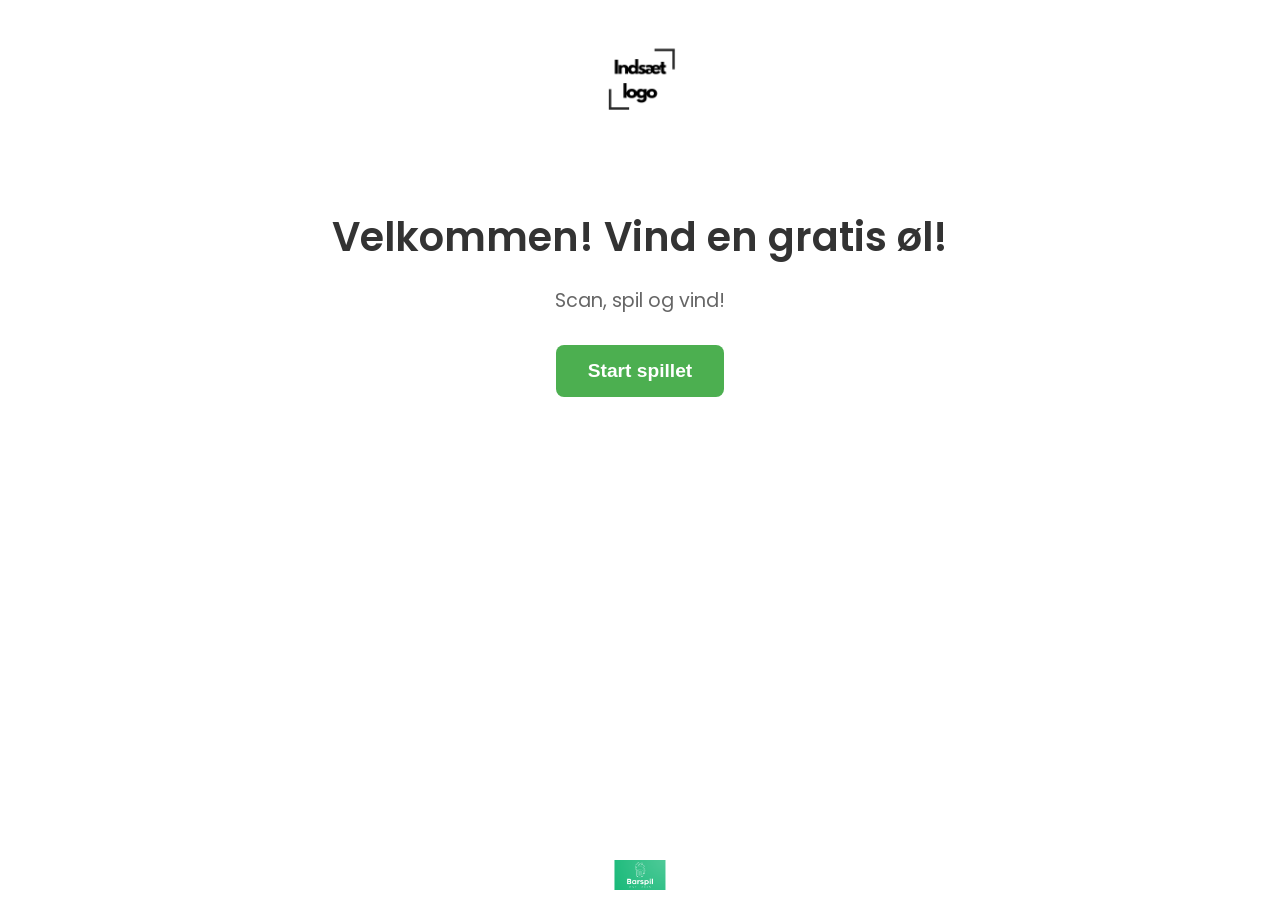
==== index.html @ 5f9de757 "Nu må alt være i root" ====
<!DOCTYPE html>
<html lang="da">
<head>
    <meta charset="UTF-8">
    <meta name="viewport" content="width=device-width, initial-scale=1.0">
    <title>Velkommen</title>
    <link rel="stylesheet" href="styles/style.css">
    <link href="https://fonts.googleapis.com/css2?family=Poppins:wght@400;600&display=swap" rel="stylesheet">
</head>
<body>
    <!-- Fixed header area for bar logo -->
    <div class="top-bar"></div>
    
    <!-- Bar Logo -->
    <img src="Pictures/Indsæt logo.png" alt="Bar Logo" class="bar-logo">

    <!-- Main Content -->
    <div class="content-container">
        <!-- Welcome Screen -->
        <div id="welcome-screen" class="screen">
            <div class="welcome-container">
                <h1>Velkommen! Vind en gratis øl!</h1>
                <p class="subheading">Scan, spil og vind!</p>
                <button id="start-button">Start spillet</button>
                <button id="cooldown-button" class="hidden" disabled>Spil igen om 60:00</button>
            </div>
        </div>

        <!-- Game Screen -->
        <div id="game-screen" class="screen hidden">
            <div class="game-container">
                <progress id="quiz-progress" max="5" value="0"></progress>
                <h2>Hvilket land er kendt for deres øltraditioner?</h2>
                <button class="answer-button" data-correct="false">Frankrig</button>
                <button class="answer-button" data-correct="true">Tyskland</button>
                <button class="answer-button" data-correct="false">Spanien</button>
                <button class="answer-button" data-correct="false">Italien</button>
            </div>
        </div>

        <!-- Win Screen -->
        <div id="win-screen" class="screen hidden">
            <div class="win-container">
                <h2>Tillykke! Du har vundet!</h2>
                <div class="prize-container">
                    <div class="score-display">Din score: <span class="score-value">0</span>/5</div>
                    <div class="voucher">1 gratis øl</div>
                </div>
                <button id="redeem-button" onclick="window.location.href='redeem.html'">Få din præmie</button>
            </div>
        </div>

        <!-- Lose Screen -->
        <div id="lose-screen" class="screen hidden">
            <div class="lose-container">
                <h2>Øv, prøv igen næste gang!</h2>
                <button id="retry-button">Prøv igen</button>
            </div>
        </div>
    </div>

    <!-- Fixed footer area for game logo -->
    <div class="bottom-bar"></div>
    
    <!-- Game Logo -->
    <img src="Pictures/game-logo.png" alt="Game Logo" class="game-logo">

    <script src="scripts/app.js"></script>
</body>
</html>
---- styles/style.css ----
/* Base styles */
body {
    background-color: #ffffff;
    font-family: 'Poppins', Arial, sans-serif;
    margin: 0;
    padding: 0;
    text-align: center;
    color: #333333;
    min-height: 100vh;
    overflow-y: auto; /* Enable scrolling */
    box-sizing: border-box;
}

/* Fixed header and footer bars */
.top-bar,
.bottom-bar {
    position: fixed;
    left: 0;
    right: 0;
    background-color: #ffffff;
    z-index: 99;
}

.top-bar {
    top: 0;
    height: 160px; /* Bar logo + spacing */
}

.bottom-bar {
    bottom: 0;
    height: 60px; /* Game logo + spacing */
}

/* Logo positioning */
.bar-logo {
    position: fixed;
    top: 10px;
    left: 50%;
    transform: translateX(-50%);
    height: 120px;
    width: auto;
    z-index: 100;
}

.game-logo {
    position: fixed;
    bottom: 10px;
    left: 50%;
    transform: translateX(-50%);
    height: 30px;
    width: auto;
    z-index: 100;
}

/* Content container - holds all screens */
.content-container {
    padding-top: 160px; /* Space for top logo */
    padding-bottom: 60px; /* Space for bottom logo */
    min-height: 100vh;
    box-sizing: border-box;
    position: relative;
    z-index: 1;
}

/* Screen layouts */
.screen {
    display: none; /* Hidden by default */
    flex-direction: column;
    align-items: center;
    justify-content: flex-start;
    width: 100%;
    padding: 20px;
    box-sizing: border-box;
}

.screen.active {
    display: flex; /* Show active screen */
}

/* Welcome screen and redeem screen are visible by default */
#welcome-screen,
#redeem-screen {
    display: flex;
}

/* Container styling */
.welcome-container, 
.game-container, 
.win-container, 
.lose-container, 
.redeem-container {
    width: 100%;
    max-width: 90%;
    margin: 0 auto;
}

/* Typography */
h1 {
    font-size: 2.5em;
    font-weight: 600;
    margin-bottom: 10px;
    color: #333333;
}

h2 {
    font-size: 1.8em;
    font-weight: 600;
    margin-bottom: 20px;
    color: #333333;
}

.subheading {
    font-size: 1.2em;
    font-weight: 400;
    margin-bottom: 30px;
    color: #666666;
}

/* Buttons */
button {
    background-color: #4CAF50; /* Green */
    color: white;
    border: none;
    padding: 15px 32px;
    font-size: 1.2em;
    font-weight: 600;
    border-radius: 8px;
    cursor: pointer;
    transition: transform 0.2s, background-color 0.3s;
}

button:hover {
    background-color: #45a049;
    transform: scale(1.05);
}

button:active {
    transform: scale(0.95);
}

.answer-button {
    background-color: #2196F3; /* Blue */
    color: white;
    border: none;
    padding: 15px 20px;
    font-size: 1.2em;
    font-weight: 600;
    border-radius: 8px;
    cursor: pointer;
    margin: 10px 0;
    width: 100%; /* Full width for mobile */
    transition: transform 0.2s, background-color 0.3s;
}

.answer-button:hover {
    background-color: #1976D2;
    transform: scale(1.05);
}

.answer-button:active {
    transform: scale(0.95);
}

/* Answer feedback styles */
.answer-button.correct {
    background-color: #4CAF50 !important; /* Bright green */
    animation: pulse 0.5s;
}

.answer-button.incorrect {
    background-color: #F44336 !important; /* Bright red */
    animation: shake 0.5s;
}

@keyframes pulse {
    0% { transform: scale(1); }
    50% { transform: scale(1.05); }
    100% { transform: scale(1); }
}

@keyframes shake {
    0%, 100% { transform: translateX(0); }
    10%, 30%, 50%, 70%, 90% { transform: translateX(-5px); }
    20%, 40%, 60%, 80% { transform: translateX(5px); }
}

/* Utility classes */
.hidden {
    display: none !important;
}

/* Win Screen Styling */
.win-container {
    text-align: center;
    display: flex;
    flex-direction: column;
    justify-content: center;
    align-items: center;
    gap: 20px;
}

.win-container h2 {
    font-size: 2em;
    font-weight: 600;
    color: #4CAF50; /* Green */
}

.prize-container {
    display: flex;
    flex-direction: column;
    align-items: center;
    gap: 10px;
    width: 100%;
}

.score-display {
    background-color: #4CAF50; /* Green background */
    color: white;
    padding: 8px 15px;
    border-radius: 15px 15px 0 0;
    font-size: 1.2em;
    font-weight: 600;
    margin-bottom: -10px;
    position: relative;
    z-index: 1;
}

.score-value {
    font-size: 1.3em;
    font-weight: 700;
}

.voucher {
    background-color: #FFC107; /* Yellow */
    color: #333333;
    font-size: 2em;
    font-weight: 700;
    padding: 30px;
    border-radius: 15px;
    width: 80%;
    display: inline-block;
    animation: fadeIn 1s ease-in-out;
    box-shadow: 0 4px 6px rgba(0, 0, 0, 0.1);
}

#redeem-button {
    background-color: #4CAF50; /* Green */
    color: white;
    border: none;
    padding: 15px 32px;
    font-size: 1.2em;
    font-weight: 600;
    border-radius: 8px;
    cursor: pointer;
    transition: transform 0.2s, background-color 0.3s;
}

#redeem-button:hover {
    background-color: #45a049;
    transform: scale(1.05);
}

/* Lose Screen Styling */
.lose-container {
    text-align: center;
}

.lose-container h2 {
    font-size: 2em;
    font-weight: 600;
    color: #FF5722; /* Light Red */
    margin-bottom: 20px;
}

#retry-button {
    background-color: #2196F3; /* Blue */
    color: white;
    border: none;
    padding: 15px 32px;
    font-size: 1.2em;
    font-weight: 600;
    border-radius: 8px;
    cursor: pointer;
    transition: transform 0.2s, background-color 0.3s;
}

#retry-button:hover {
    background-color: #1976D2;
    transform: scale(1.05);
}

/* Redeem form styling */
.redeem-form {
    display: flex;
    flex-direction: column;
    gap: 15px;
    margin-top: 20px;
    width: 100%;
    max-width: 300px;
}

.redeem-form label {
    font-size: 1em;
    font-weight: 600;
    color: #333333;
    text-align: left;
}

.redeem-form input {
    padding: 10px;
    font-size: 1em;
    border: 2px solid #cccccc;
    border-radius: 8px;
    width: 100%;
    box-sizing: border-box;
}

.redeem-form input:focus {
    border-color: #4CAF50; /* Green border on focus */
    outline: none;
}

.redeem-form button {
    background-color: #4CAF50; /* Green */
    color: white;
    border: none;
    padding: 15px 32px;
    font-size: 1.2em;
    font-weight: 600;
    border-radius: 8px;
    cursor: pointer;
    transition: transform 0.2s, background-color 0.3s;
}

.redeem-form button:hover {
    background-color: #45a049;
    transform: scale(1.05);
}

.redeem-form button:active {
    transform: scale(0.95);
}

/* Cooldown button */
#cooldown-button {
    background-color: #cccccc; /* Gray to indicate disabled state */
    color: #666666; /* Lighter text color */
    border: none;
    padding: 15px 32px;
    font-size: 1.2em;
    font-weight: 600;
    border-radius: 8px;
    cursor: not-allowed; /* Show disabled cursor */
    transition: transform 0.2s, background-color 0.3s;
}

/* Progress bar */
#quiz-progress {
    width: 100%;
    height: 20px;
    margin-bottom: 20px;
    border: none;
    border-radius: 10px;
    background-color: #e0e0e0;
}

#quiz-progress::-webkit-progress-bar {
    background-color: #e0e0e0;
    border-radius: 10px;
}

#quiz-progress::-webkit-progress-value {
    background-color: #4CAF50;
    border-radius: 10px;
}

#quiz-progress::-moz-progress-bar {
    background-color: #4CAF50;
    border-radius: 10px;
}

/* Fade-in animation */
@keyframes fadeIn {
    from {
        opacity: 0;
    }
    to {
        opacity: 1;
    }
}

/* Add iOS-specific fixes */
@supports (-webkit-touch-callout: none) {
    body {
        min-height: -webkit-fill-available;
    }

    .content-container {
        min-height: -webkit-fill-available;
    }
}
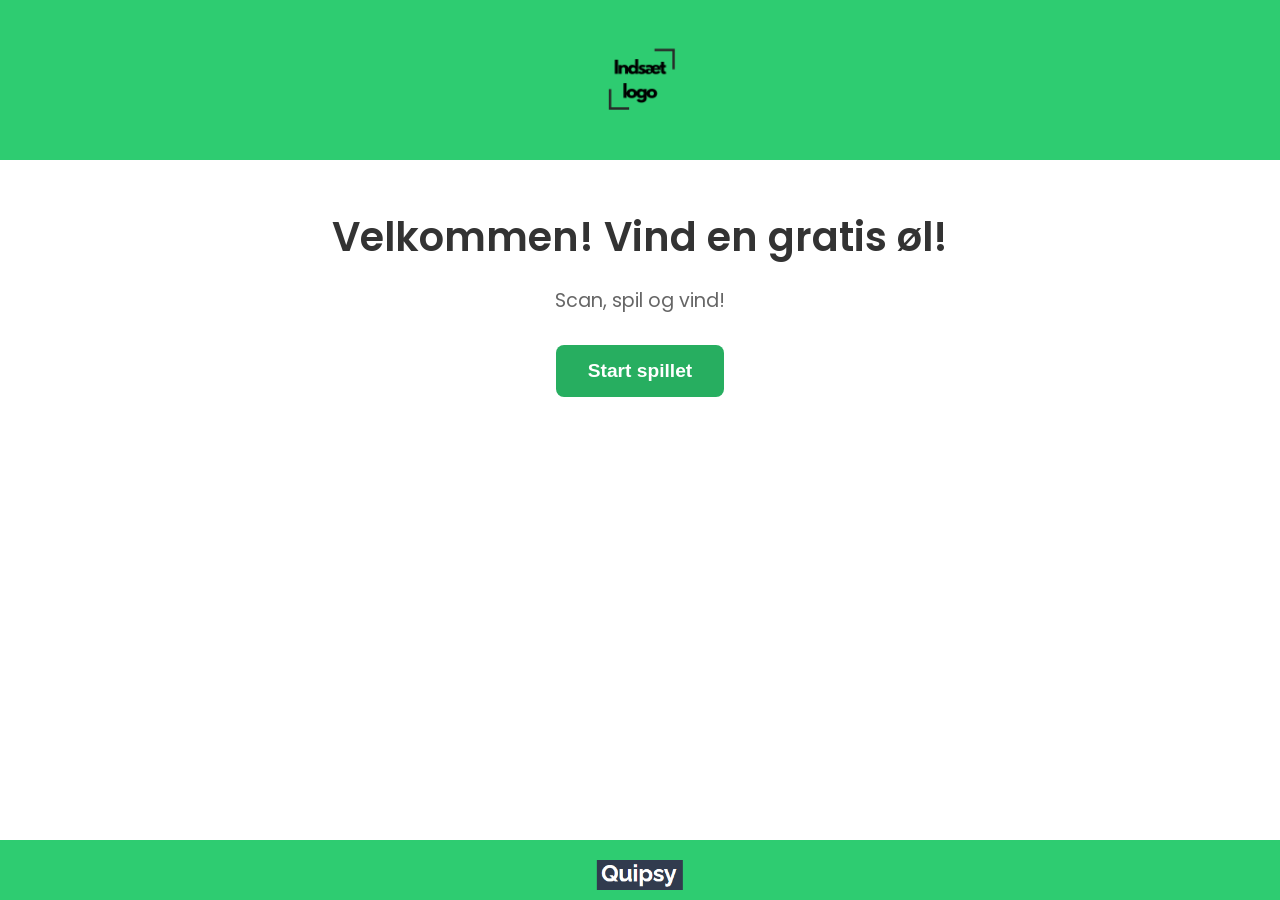
==== commit 0b6ea5cc: "Måske endelig udsendelse" ====
--- a/index.html
+++ b/index.html
@@ -44,7 +44,7 @@
                 <h2>Tillykke! Du har vundet!</h2>
                 <div class="prize-container">
                     <div class="score-display">Din score: <span class="score-value">0</span>/5</div>
-                    <div class="voucher">1 gratis øl</div>
+                    <div class="voucher">øl</div>
                 </div>
                 <button id="redeem-button" onclick="window.location.href='redeem.html'">Få din præmie</button>
             </div>
--- a/styles/style.css
+++ b/styles/style.css
@@ -1,7 +1,14 @@
+/* Theme variables */
+:root {
+    --primary-color: #4CAF50;
+    --secondary-color: #2196F3;
+    --font-family: 'Poppins', Arial, sans-serif;
+}
+
 /* Base styles */
 body {
     background-color: #ffffff;
-    font-family: 'Poppins', Arial, sans-serif;
+    font-family: var(--font-family);
     margin: 0;
     padding: 0;
     text-align: center;
@@ -17,7 +24,7 @@
     position: fixed;
     left: 0;
     right: 0;
-    background-color: #ffffff;
+    background-color: var(--primary-color);
     z-index: 99;
 }
 
@@ -118,7 +125,7 @@
 
 /* Buttons */
 button {
-    background-color: #4CAF50; /* Green */
+    background-color: var(--primary-color);
     color: white;
     border: none;
     padding: 15px 32px;
@@ -130,7 +137,7 @@
 }
 
 button:hover {
-    background-color: #45a049;
+    background-color: color-mix(in srgb, var(--primary-color) 90%, black);
     transform: scale(1.05);
 }
 
@@ -139,7 +146,7 @@
 }
 
 .answer-button {
-    background-color: #2196F3; /* Blue */
+    background-color: var(--secondary-color);
     color: white;
     border: none;
     padding: 15px 20px;
@@ -153,7 +160,7 @@
 }
 
 .answer-button:hover {
-    background-color: #1976D2;
+    background-color: color-mix(in srgb, var(--secondary-color) 90%, black);
     transform: scale(1.05);
 }
 
@@ -202,7 +209,7 @@
 .win-container h2 {
     font-size: 2em;
     font-weight: 600;
-    color: #4CAF50; /* Green */
+    color: var(--primary-color);
 }
 
 .prize-container {
@@ -214,7 +221,7 @@
 }
 
 .score-display {
-    background-color: #4CAF50; /* Green background */
+    background-color: var(--primary-color);
     color: white;
     padding: 8px 15px;
     border-radius: 15px 15px 0 0;
@@ -244,7 +251,7 @@
 }
 
 #redeem-button {
-    background-color: #4CAF50; /* Green */
+    background-color: var(--primary-color);
     color: white;
     border: none;
     padding: 15px 32px;
@@ -256,7 +263,7 @@
 }
 
 #redeem-button:hover {
-    background-color: #45a049;
+    background-color: color-mix(in srgb, var(--primary-color) 90%, black);
     transform: scale(1.05);
 }
 
@@ -273,7 +280,7 @@
 }
 
 #retry-button {
-    background-color: #2196F3; /* Blue */
+    background-color: var(--secondary-color);
     color: white;
     border: none;
     padding: 15px 32px;
@@ -285,7 +292,7 @@
 }
 
 #retry-button:hover {
-    background-color: #1976D2;
+    background-color: color-mix(in srgb, var(--secondary-color) 90%, black);
     transform: scale(1.05);
 }
 
@@ -316,12 +323,12 @@
 }
 
 .redeem-form input:focus {
-    border-color: #4CAF50; /* Green border on focus */
+    border-color: var(--primary-color);
     outline: none;
 }
 
 .redeem-form button {
-    background-color: #4CAF50; /* Green */
+    background-color: var(--primary-color);
     color: white;
     border: none;
     padding: 15px 32px;
@@ -333,7 +340,7 @@
 }
 
 .redeem-form button:hover {
-    background-color: #45a049;
+    background-color: color-mix(in srgb, var(--primary-color) 90%, black);
     transform: scale(1.05);
 }
 
@@ -370,12 +377,12 @@
 }
 
 #quiz-progress::-webkit-progress-value {
-    background-color: #4CAF50;
+    background-color: var(--primary-color);
     border-radius: 10px;
 }
 
 #quiz-progress::-moz-progress-bar {
-    background-color: #4CAF50;
+    background-color: var(--primary-color);
     border-radius: 10px;
 }
 
